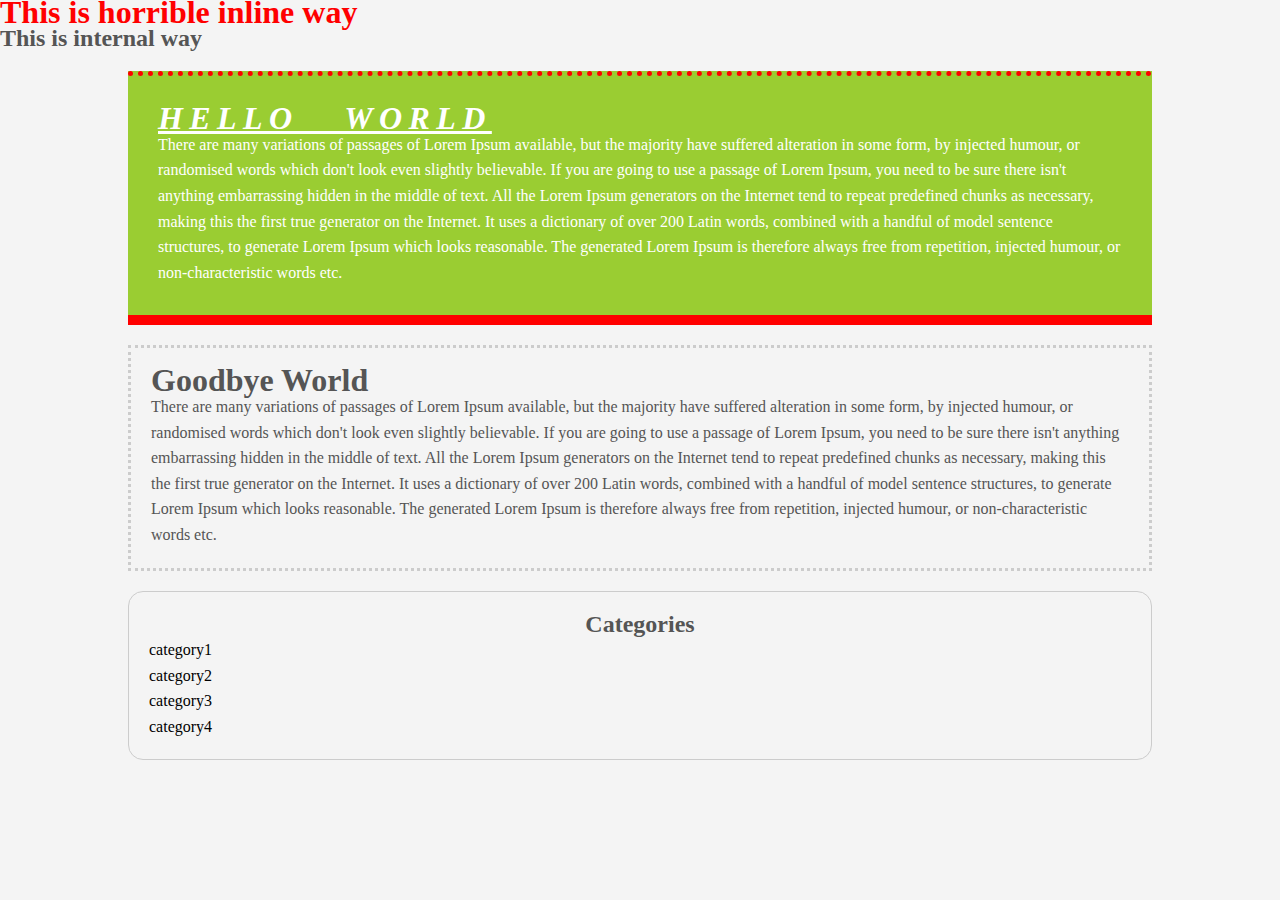
==== index.html @ 636c8319 "making some box" ====
<!DOCTYPE html>
<html>
<head>
    <title>CSS Sheet</title>
    <link rel="stylesheet" type="text/css" href="./css/style.sheet.css">
    <!-- <style type="text/css">
        h2 {
          color: blue;
        }
    </style> -->
</head>
<body>
  <h1 style="color:red">This is horrible inline way</h1>
  <h2>This is internal way</h2>
  <div class="container">
    <div class="box-1">
      <h1>Hello World</h1>
      <p>
          There are many variations of passages of Lorem Ipsum available, but the majority have suffered alteration in some form, by injected humour, or randomised words which don't look even slightly believable. If you are going to use a passage of Lorem Ipsum, you need to be sure there isn't anything embarrassing hidden in the middle of text. All the Lorem Ipsum generators on the Internet tend to repeat predefined chunks as necessary, making this the first true generator on the Internet. It uses a dictionary of over 200 Latin words, combined with a handful of model sentence structures, to generate Lorem Ipsum which looks reasonable. The generated Lorem Ipsum is therefore always free from repetition, injected humour, or non-characteristic words etc.
      </p>
    </div>
    <div class="box-2">
        <h1>Goodbye World</h1>
        <p>
            There are many variations of passages of Lorem Ipsum available, but the majority have suffered alteration in some form, by injected humour, or randomised words which don't look even slightly believable. If you are going to use a passage of Lorem Ipsum, you need to be sure there isn't anything embarrassing hidden in the middle of text. All the Lorem Ipsum generators on the Internet tend to repeat predefined chunks as necessary, making this the first true generator on the Internet. It uses a dictionary of over 200 Latin words, combined with a handful of model sentence structures, to generate Lorem Ipsum which looks reasonable. The generated Lorem Ipsum is therefore always free from repetition, injected humour, or non-characteristic words etc.
        </p>
      </div>
      <div class="categories">
          <h2>Categories</h2>
          <ul>
            <li><a href="#">category1</a></li>
            <li><a href="#2">category2</a></li>
            <li><a href="#3">category3</a></li>
            <li><a href="#4">category4</a></li>
          </ul>
        </div>
  </div>
  
</body>
</html>
---- css/style.sheet.css ----
* {
    margin: 0;
    padding: 0;
    /* mean reset */
}

body {
    background-color:#f4f4f4;
    color:#555555;
    font-family: 16px normal Arial, Helvetica, sans-serif;
    /* font-size:16px;
    font-weight: normal; */
    
    line-height: 1.6em;
}

a {
    text-decoration: none;
    color: #000;
}

a:hover {
    color: #01ff2f;
}
a:active {
    color:greenyellow;
}
a:visited {
    color:plum;
}

.box-1 {

    background:yellowgreen;
    color:#fff;

    border-top: 5px red solid;
    border-bottom: 5px red solid;
    border-bottom-width: 10px;
    border-top-style:dotted;
    padding: 30px;

    /* padding-top:20px;
    padding-left:20px; */

    margin-top: 20px;
    margin-bottom: 20px;

}

.container {
    width: 80%;
    /* 무조건 %로 해야 반응형 화면을 만들 수 있다 */
    margin: auto;
    /* 중앙으로 배치 */
}

.box-1 h1 {
    font-family: Tahoma;
    font-weight: 800;
    font-style: italic;
    text-decoration: underline;
    text-transform: uppercase;
    letter-spacing: 0.2em;
    word-spacing: 1em;
}

.box-2 {
    border: 3px dotted #ccc;
    padding: 20px;
    margin: 20px 0;
}

.categories {
    border:1px #ccc solid;
    padding: 20px;
    border-radius: 15px;
}

.categories h2 {
    text-align: center;
}

.categories ul {
    padding:0;
    list-style: square;
    list-style: none;
}
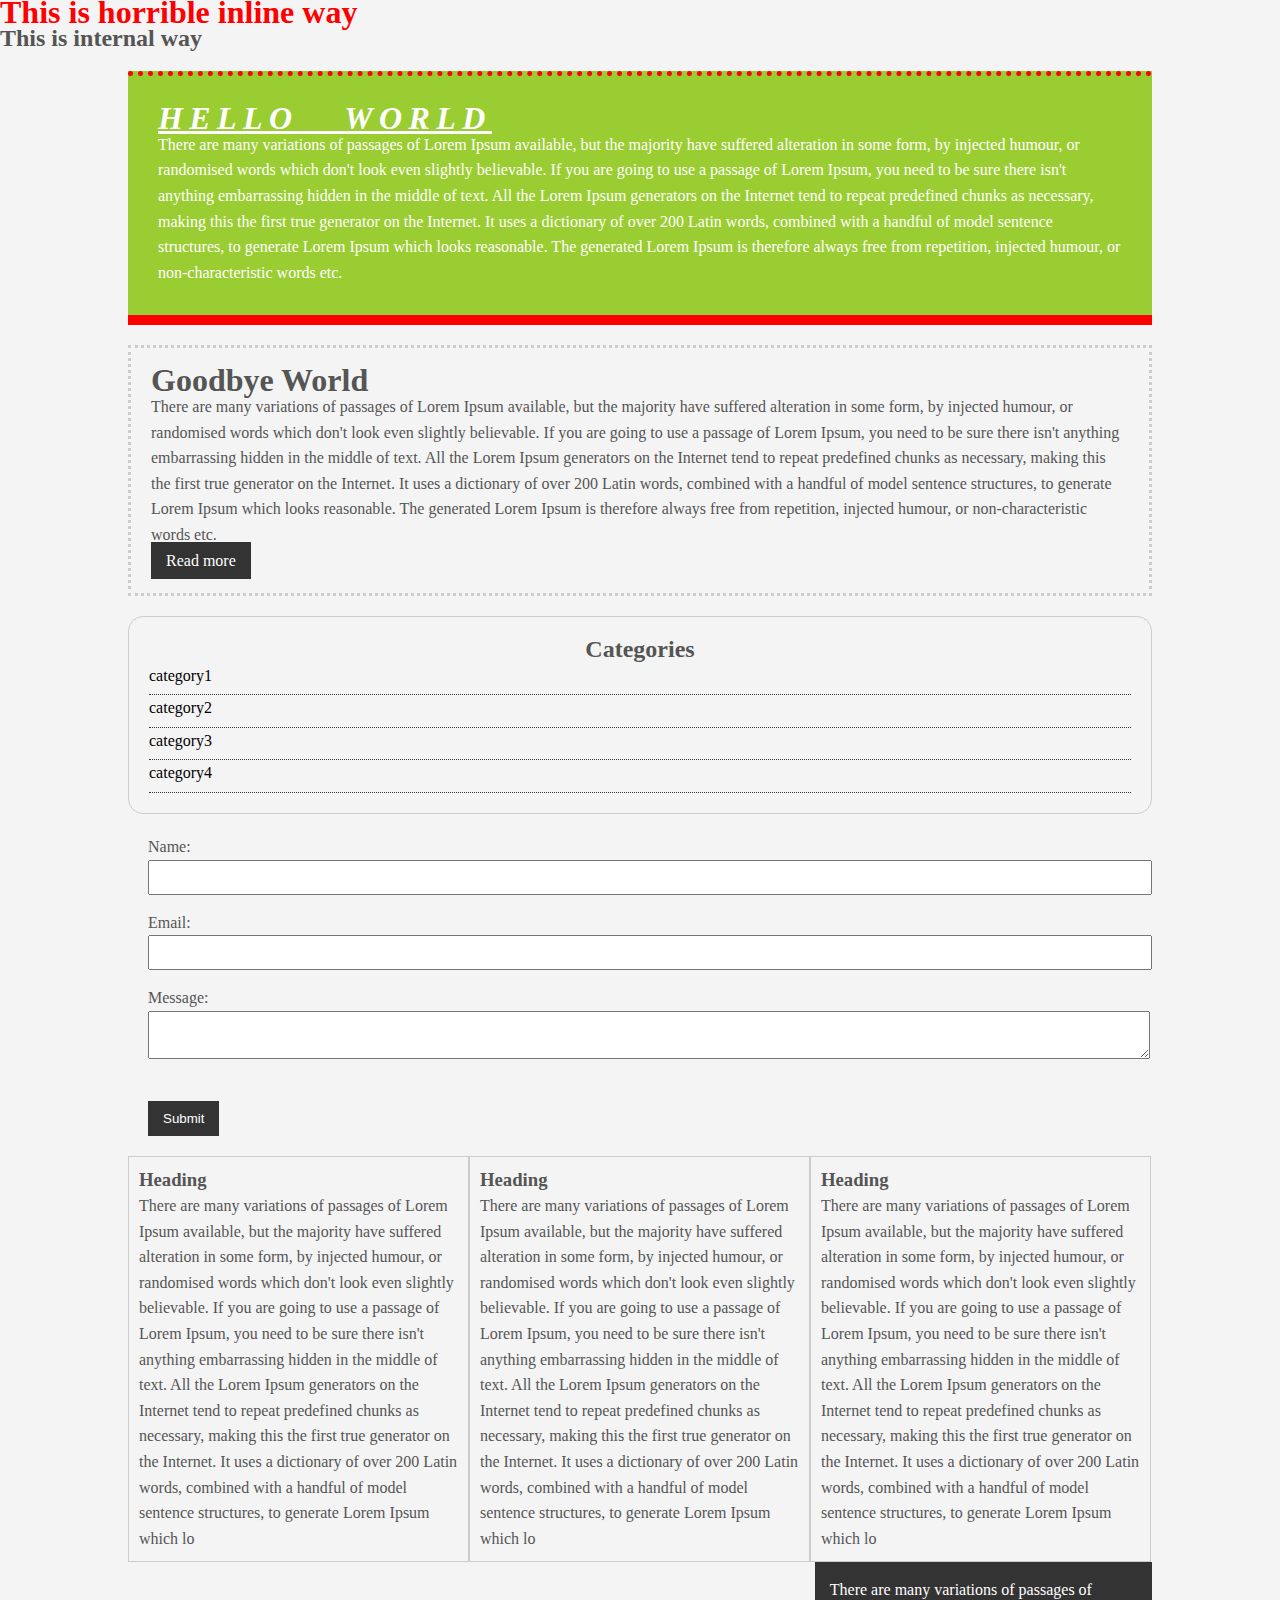
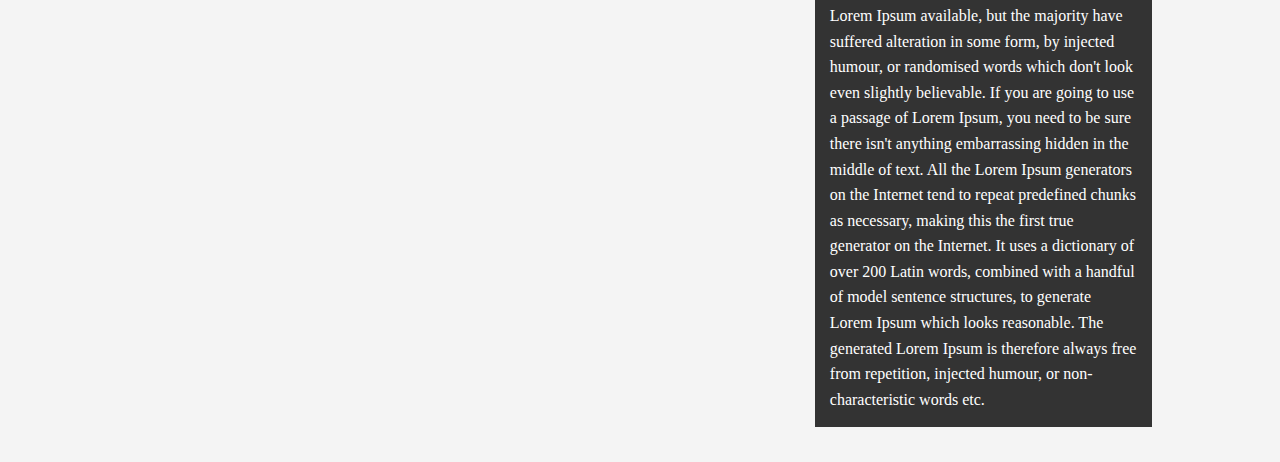
==== commit 99d20194: "boxing practice" ====
--- a/index.html
+++ b/index.html
@@ -24,6 +24,7 @@
         <p>
             There are many variations of passages of Lorem Ipsum available, but the majority have suffered alteration in some form, by injected humour, or randomised words which don't look even slightly believable. If you are going to use a passage of Lorem Ipsum, you need to be sure there isn't anything embarrassing hidden in the middle of text. All the Lorem Ipsum generators on the Internet tend to repeat predefined chunks as necessary, making this the first true generator on the Internet. It uses a dictionary of over 200 Latin words, combined with a handful of model sentence structures, to generate Lorem Ipsum which looks reasonable. The generated Lorem Ipsum is therefore always free from repetition, injected humour, or non-characteristic words etc.
         </p>
+        <a class="button" href="">Read more</a>
       </div>
       <div class="categories">
           <h2>Categories</h2>
@@ -34,7 +35,51 @@
             <li><a href="#4">category4</a></li>
           </ul>
         </div>
+        <form class="my-form">
+          <div class="form-group">
+            <label>Name:</label>
+            <input type="text" name="name">
+          </div>
+          <div class="form-group">
+            <label>Email:</label>
+            <input type="text" name="email">
+          </div>
+          <div class="form-group">
+            <label>Message: </label>
+            <textarea name="message"></textarea>
+          </div>
+          <input class="button" type="submit" value="Submit" name="">
+        </form>
+
+        <div class="block">
+          <h3>Heading</h3>
+          <p>There are many variations of passages of Lorem Ipsum available, but the majority have suffered alteration in some form, by injected humour, or randomised words which don't look even slightly believable. If you are going to use a passage of Lorem Ipsum, you need to be sure there isn't anything embarrassing hidden in the middle of text. All the Lorem Ipsum generators on the Internet tend to repeat predefined chunks as necessary, making this the first true generator on the Internet. It uses a dictionary of over 200 Latin words, combined with a handful of model sentence structures, to generate Lorem Ipsum which lo</p>
+        </div>
+        <div class="block">
+            <h3>Heading</h3>
+            <p>There are many variations of passages of Lorem Ipsum available, but the majority have suffered alteration in some form, by injected humour, or randomised words which don't look even slightly believable. If you are going to use a passage of Lorem Ipsum, you need to be sure there isn't anything embarrassing hidden in the middle of text. All the Lorem Ipsum generators on the Internet tend to repeat predefined chunks as necessary, making this the first true generator on the Internet. It uses a dictionary of over 200 Latin words, combined with a handful of model sentence structures, to generate Lorem Ipsum which lo</p>
+          </div>
+          <div class="block">
+              <h3>Heading</h3>
+              <p>There are many variations of passages of Lorem Ipsum available, but the majority have suffered alteration in some form, by injected humour, or randomised words which don't look even slightly believable. If you are going to use a passage of Lorem Ipsum, you need to be sure there isn't anything embarrassing hidden in the middle of text. All the Lorem Ipsum generators on the Internet tend to repeat predefined chunks as necessary, making this the first true generator on the Internet. It uses a dictionary of over 200 Latin words, combined with a handful of model sentence structures, to generate Lorem Ipsum which lo</p>
+            </div>
+
+            <div class="clr"></div>
+
+            <div id="main-block">
+
+            </div>
+
+            <div id="sidebar">
+              <p>
+                  There are many variations of passages of Lorem Ipsum available, but the majority have suffered alteration in some form, by injected humour, or randomised words which don't look even slightly believable. If you are going to use a passage of Lorem Ipsum, you need to be sure there isn't anything embarrassing hidden in the middle of text. All the Lorem Ipsum generators on the Internet tend to repeat predefined chunks as necessary, making this the first true generator on the Internet. It uses a dictionary of over 200 Latin words, combined with a handful of model sentence structures, to generate Lorem Ipsum which looks reasonable. The generated Lorem Ipsum is therefore always free from repetition, injected humour, or non-characteristic words etc.
+              </p>
+            </div>
   </div>
+  <!-- container end -->
+  <div style="margin-top:500px;"></div>
+
+
   
 </body>
 </html>
--- a/css/style.sheet.css
+++ b/css/style.sheet.css
@@ -25,9 +25,9 @@
 a:active {
     color:greenyellow;
 }
-a:visited {
+/* a:visited {
     color:plum;
-}
+} */
 
 .box-1 {
 
@@ -53,6 +53,20 @@
     /* 무조건 %로 해야 반응형 화면을 만들 수 있다 */
     margin: auto;
     /* 중앙으로 배치 */
+}
+
+.button {
+    background: #333;
+    color: #fff;
+    padding: 10px 15px;
+    border: none;
+    margin-top: 20px;
+}
+
+.button:hover { 
+    background: red;
+    color: #fff;
+
 }
 
 .box-1 h1 {
@@ -85,4 +99,64 @@
     padding:0;
     list-style: square;
     list-style: none;
-}+}
+
+.categories li {
+    padding-bottom: 6px;
+    border-bottom:dotted 1px #333;
+    /* list-style-image: url(../img/check.png); */
+}
+
+.my-form {
+    padding: 20px;
+
+}
+
+.my-form .form-group {
+    padding-bottom: 15px;
+}
+
+.my-form label {
+    display:block;
+}
+
+.my-form input[type="text"], .my-form textarea {
+    padding: 8px;
+    width: 100%;
+}
+
+.my-form input[type="submit"] {
+    background: #333;
+    color: #fff;
+    padding: 10px 15px;
+    border: none;
+}
+
+.block {
+    float: left;
+    width: 33.3%;
+    border: 1px solid #ccc;
+    padding:10px;
+    box-sizing:border-box;
+    /* really nice one */
+
+}
+
+.clr {
+    clear:both;
+}
+
+#main-block {
+    float: left;
+    width: 70%;
+}
+
+#sidebar {
+    float: right;
+    width: 30%;
+    background:#333;
+    color:white;
+    padding:15px;
+    box-sizing: :border-box;
+}
+
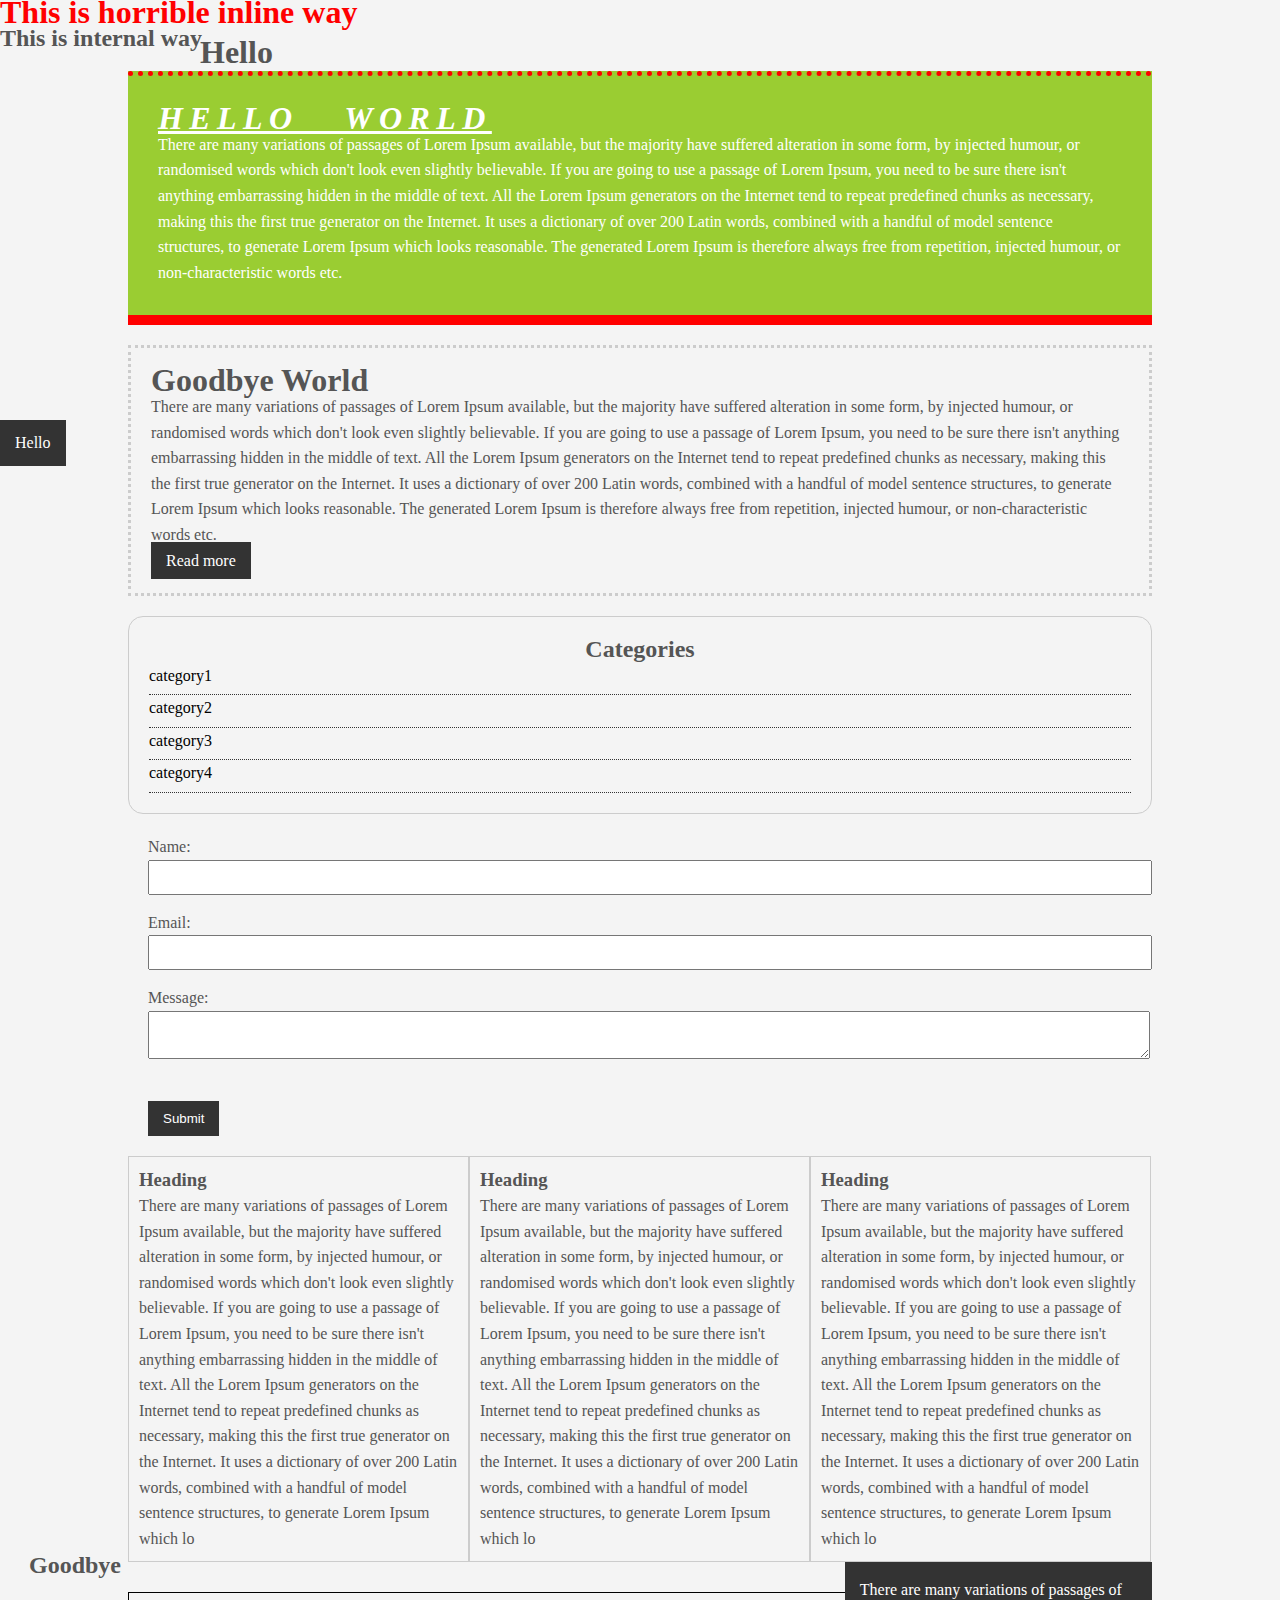
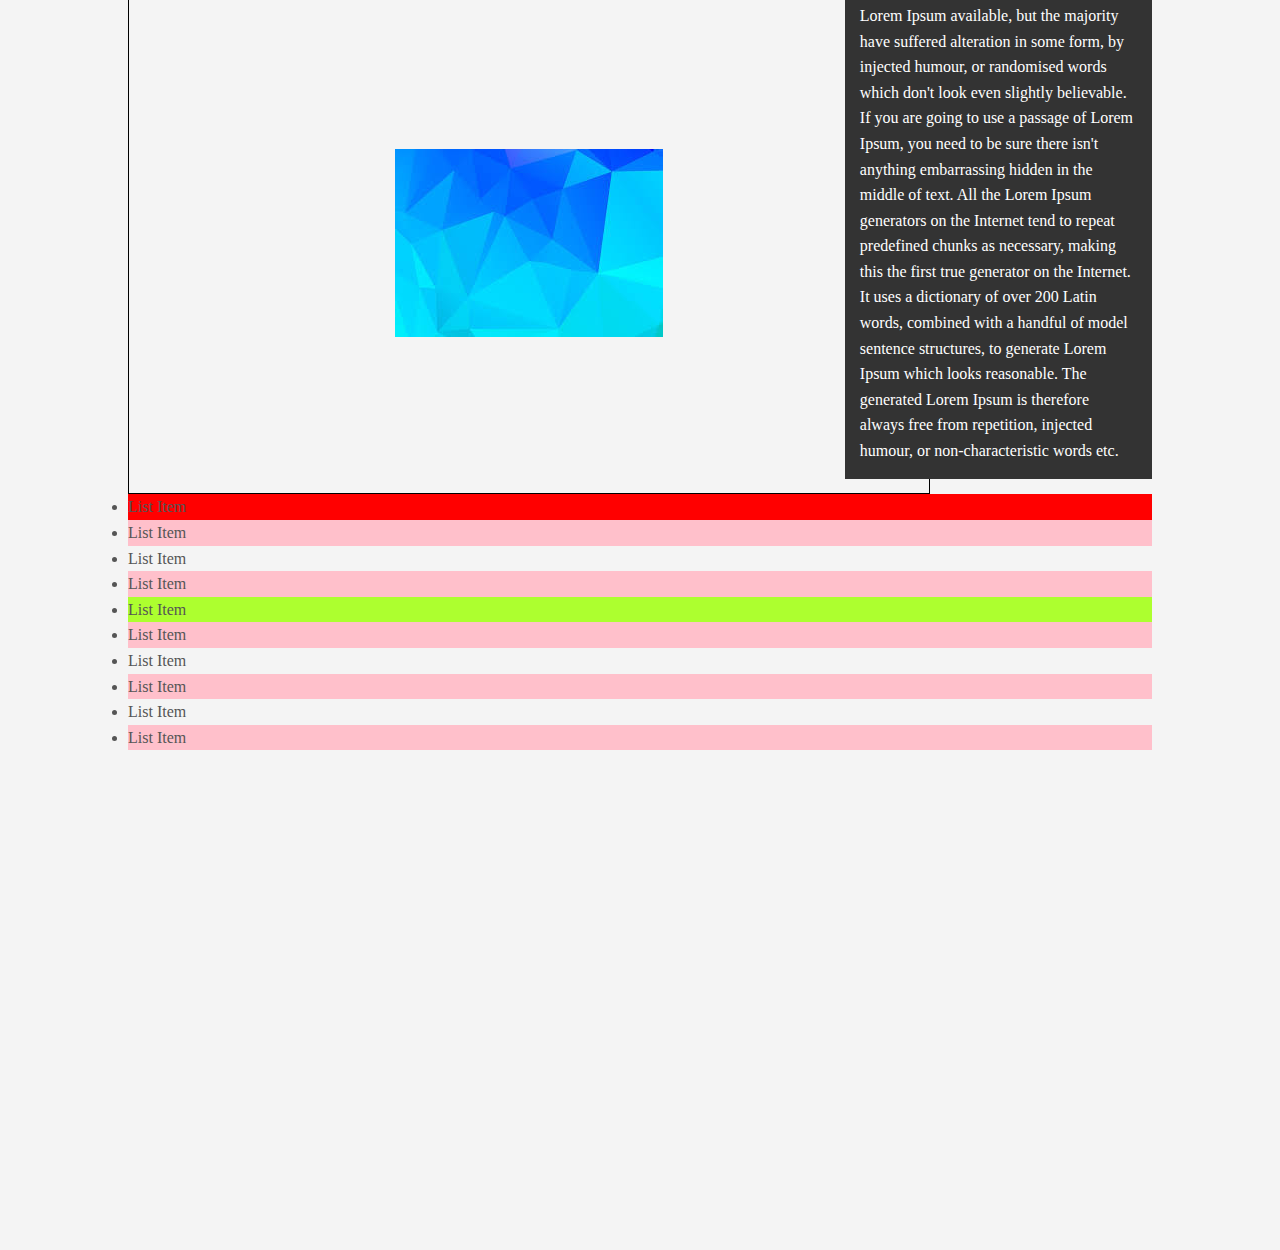
==== commit 7bdfb176: "css website making tutorial" ====
--- a/index.html
+++ b/index.html
@@ -75,11 +75,33 @@
                   There are many variations of passages of Lorem Ipsum available, but the majority have suffered alteration in some form, by injected humour, or randomised words which don't look even slightly believable. If you are going to use a passage of Lorem Ipsum, you need to be sure there isn't anything embarrassing hidden in the middle of text. All the Lorem Ipsum generators on the Internet tend to repeat predefined chunks as necessary, making this the first true generator on the Internet. It uses a dictionary of over 200 Latin words, combined with a handful of model sentence structures, to generate Lorem Ipsum which looks reasonable. The generated Lorem Ipsum is therefore always free from repetition, injected humour, or non-characteristic words etc.
               </p>
             </div>
+            <div class="cle"></div>
+
+            <div class="p-box">
+              <h1>Hello</h1>
+              <h2>Goodbye</h2>
+            </div>
+            <ul class="my-list">
+              <li>List Item</li>
+              <li>List Item</li>
+              <li>List Item</li>
+              <li>List Item</li>
+              <li>List Item</li>
+              <li>List Item</li>
+              <li>List Item</li>
+              <li>List Item</li>
+              <li>List Item</li>
+              <li>List Item</li>
+            </ul>
+
   </div>
+
   <!-- container end -->
+
+  <a class="fix-me button" href="">Hello</a>
+
   <div style="margin-top:500px;"></div>
 
 
-  
 </body>
 </html>
--- a/css/style.sheet.css
+++ b/css/style.sheet.css
@@ -10,7 +10,7 @@
     font-family: 16px normal Arial, Helvetica, sans-serif;
     /* font-size:16px;
     font-weight: normal; */
-    
+
     line-height: 1.6em;
 }
 
@@ -63,7 +63,7 @@
     margin-top: 20px;
 }
 
-.button:hover { 
+.button:hover {
     background: red;
     color: #fff;
 
@@ -157,6 +157,49 @@
     background:#333;
     color:white;
     padding:15px;
-    box-sizing: :border-box;
-}
-
+    box-sizing:border-box;
+}
+.p-box {
+  width: 800px;
+  height: 500px;
+  border: 1px solid #000;
+  margin-top: 30px;
+  background-image:url('../img/bg.jpeg');
+  background-repeat: no-repeat;
+  background-position:center center;
+
+}
+
+.p-box h1 {
+  position: absolute;
+  top: 40px;
+  left: 200px;
+
+}
+
+.p-box h2 {
+position: relative;
+bottom: 40px;
+right: 100px;
+}
+
+.fix-me {
+  position: fixed;
+  top:400px;
+}
+
+.my-list li:first-child {
+  background: red;
+}
+
+.my-list li:last-child {
+  background:yellow;
+}
+
+.my-list li:nth-child( 5 ) {
+  background:greenyellow
+}
+
+.my-list li:nth-child( even ) {
+  background: pink;
+}
